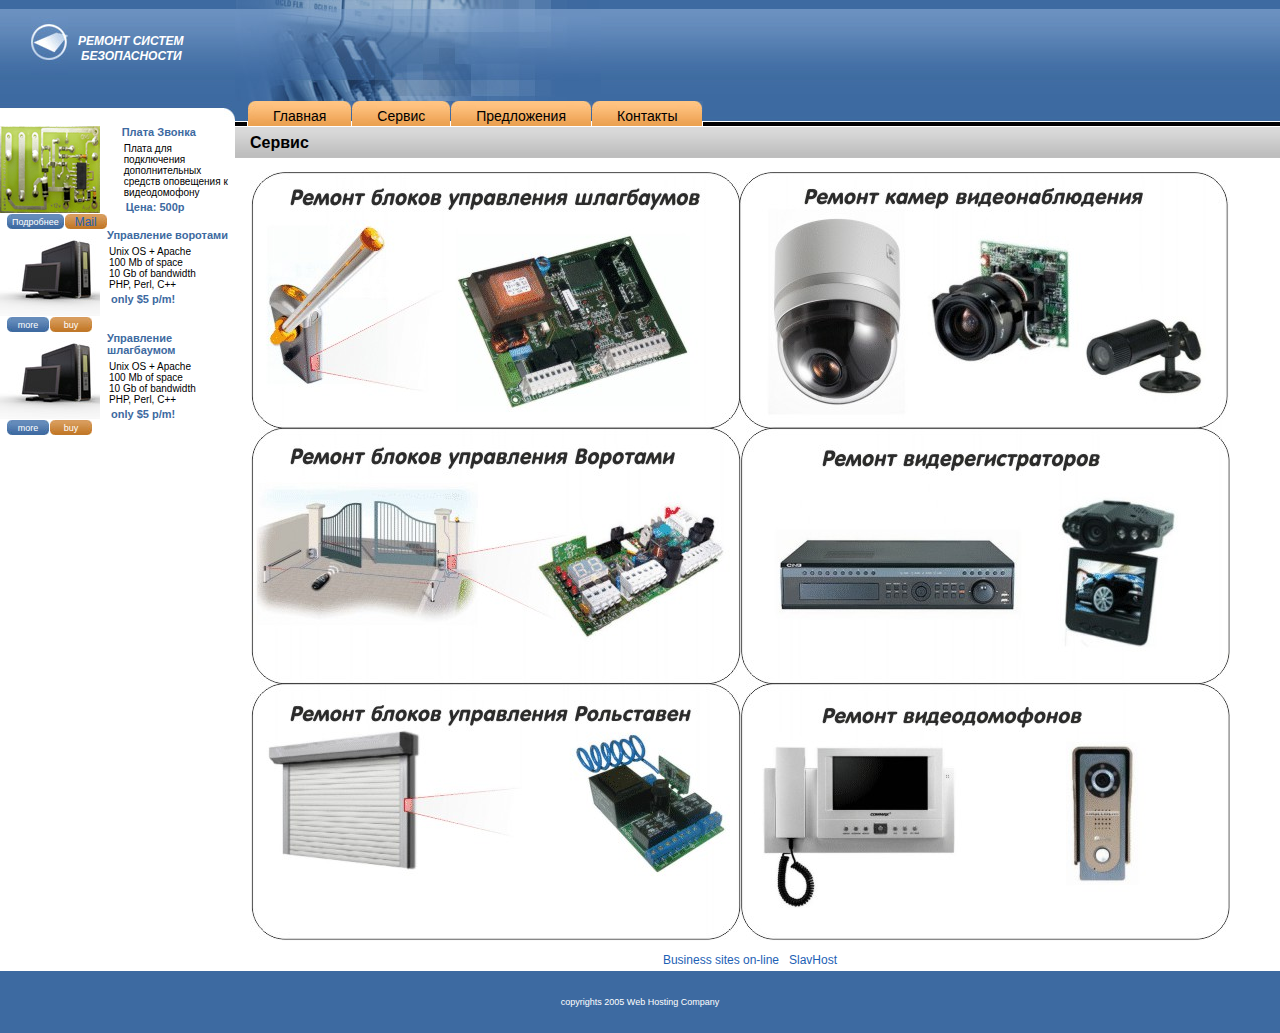
==== index1.html @ 894d265a "Add files via upload" ====
<html>
<head>
<meta http-equiv="Content-Type" content="text/html; charset=windows-1251">
<title>������ ������ ������������</title>
<meta name="description" content="������ ������������������ � �������-��-����. ��������. ���������. ������. �������������� ������.  �����������. ���������.  �����-������. ����������������. �����-�����������. ������������. �����-�������. ���� ����������. ����. ����������. ���������������. �����-����������. ������. �����������. ������. ������������. �����-�������. ���. DECT. ">
<meta name="keywords" content="Came, CAME, came, Nice, NICE, nice, Wil, WIL, wil, SIGNO, signo, Signo, KOCOM, kocom, Kocom, HYUNDAY, �ommax, Commax, commax, Samsung,  ��������. ���������. ������. �������������� ������.  �����������. ���������.  �����-������. ����������������. �����-�����������. ������������. �����-�������. ���� ����������. ����. ����������. ���������������. �����-����������. ������. �����������. ������. ������������. �����-�������. ���. DECT.">
<link href="css/style.css" rel="stylesheet" type="text/css">
<script type="text/javascript">

  var _gaq = _gaq || [];
  _gaq.push(['_setAccount', 'UA-31467743-1']);
  _gaq.push(['_trackPageview']);

  (function() {
    var ga = document.createElement('script'); ga.type = 'text/javascript'; ga.async = true;
    ga.src = ('https:' == document.location.protocol ? 'https://ssl' : 'http://www') + '.google-analytics.com/ga.js';
    var s = document.getElementsByTagName('script')[0]; s.parentNode.insertBefore(ga, s);
  })();

</script>
</head>
<body leftmargin="0" topmargin="0" marginwidth="0" marginheight="0">
<script>
  (function(i,s,o,g,r,a,m){i['GoogleAnalyticsObject']=r;i[r]=i[r]||function(){
  (i[r].q=i[r].q||[]).push(arguments)},i[r].l=1*new Date();a=s.createElement(o),
  m=s.getElementsByTagName(o)[0];a.async=1;a.src=g;m.parentNode.insertBefore(a,m)
  })(window,document,'script','//www.google-analytics.com/analytics.js','ga');

  ga('create', 'UA-47638337-1', 'h16.ru');
  ga('send', 'pageview');

</script>
<table width="100%" height="100%"  border="0" cellpadding="0" cellspacing="0">
<tr>
<td height="1"><table width="100%"  border="0" cellspacing="0" cellpadding="0">
<tr>
<td height="9" background="images/bg_1.jpg"><img src="images/spacer.gif" width="1" height="9"></td>
<td width="366" height="9" background="images/bg_1.jpg"><img src="images/el_2.jpg" width="366" height="9"></td>
<td height="9" background="images/bg_1.jpg"><img src="images/spacer.gif" width="1" height="9"></td>
</tr>
<tr>
<td background="images/bg_2.jpg"><table width="100%" height="92"  border="0" cellpadding="0" cellspacing="0">
<tr>
<td width="31" rowspan="3"><img src="images/spacer.gif" width="31" height="1"></td>
<td width="37" rowspan="3"><img src="images/logo.jpg" width="37" height="66"></td>
<td height="25"><img src="images/spacer.gif" width="10" height="25"></td>
<td width="3"><img src="images/spacer.gif" width="3" height="1"></td>
<td width="154"></td>
</tr>
<tr>
<td width="10" height="10"><img src="images/spacer.gif" width="1" height="10"></td>
<td height="14" colspan="2" class="logo"><em>������ ������</em></td>
</tr>
<tr>
<td height="26"><img src="images/spacer.gif" width="1" height="26"></td>
<td></td>
<td valign="top" class="wtext"><span class="logo"><em>������������</em></span></td>
</tr>
<tr>
<td height="26" colspan="5"><img src="images/spacer.gif" width="1" height="26"></td>
</tr>
</table></td>
<td><img src="images/el_3.jpg" width="366" height="92"></td>
<td width="100%" background="images/bg_2.jpg"></td>
</tr>
<tr>
<td width="235" height="25"><img src="images/el_1.jpg" width="235" height="25">
</td>
<td colspan="2" background="images/bg_3.jpg"><table height="25"  border="0" cellpadding="0" cellspacing="0">
<tr>
<td width="13" rowspan="2"><img src="images/el_4.jpg" width="13" height="25"></td>
<td width="25" height="25" rowspan="2" align="center" valign="middle"><img src="images/btn_l.jpg" width="25" height="25"></td>
<td height="4" align="center" valign="middle" background="images/btn_bg2.jpg"><img src="images/spacer.gif" width="1" height="4"></td>
<td width="25" height="25" rowspan="2" align="center" valign="middle"><img src="images/btn_r.jpg" width="25" height="25"></td>
<td width="1" height="25" rowspan="2"><img src="images/el_5.jpg" width="1" height="25"></td>
<td width="25" height="25" rowspan="2" align="center" valign="middle" background="images/btn_bg2.jpg"><img src="images/btn_l.jpg" width="25" height="25"></td>
<td height="4" align="center" valign="middle" background="images/btn_bg2.jpg"><img src="images/spacer.gif" width="1" height="4"></td>
<td width="25" height="25" rowspan="2" align="center" valign="middle" background="images/btn_bg2.jpg"><img src="images/btn_r.jpg" width="25" height="25"></td>
<td width="1" height="25" rowspan="2"><img src="images/el_5.jpg" width="1" height="25"></td>
<td width="25" height="25" rowspan="2" align="center" valign="middle" background="images/btn_bg2.jpg"><img src="images/btn_l.jpg" width="25" height="25"></td>
<td height="4" align="center" valign="middle" background="images/btn_bg2.jpg"><img src="images/spacer.gif" width="1" height="4"></td>
<td width="25" height="25" rowspan="2" align="center" valign="middle" background="images/btn_bg2.jpg"><img src="images/btn_r.jpg" width="25" height="25"></td>
<td width="1" height="25" rowspan="2"><img src="images/el_5.jpg" width="1" height="25"></td>
<td width="25" height="25" rowspan="2" align="center" valign="middle" background="images/btn_bg2.jpg"><img src="images/btn_l.jpg" width="25" height="25"></td>
<td height="4" align="center" valign="middle" background="images/btn_bg2.jpg"><img src="images/spacer.gif" width="1" height="4"></td>
<td width="25" height="25" rowspan="2" align="center" valign="middle" background="images/btn_bg2.jpg"><img src="images/btn_r.jpg" width="25" height="25"></td>
<td width="1" rowspan="2"><img src="images/el_5.jpg" width="1" height="25"></td>
</tr>
<tr>
<td height="21" align="center" valign="middle" background="images/btn_bg1.jpg"><a href="index.html" class="menu">�������</a></td>
<td height="21" align="center" valign="middle" background="images/btn_bg1.jpg"><a href="index1.html" class="menu">������</a></td>
<td height="21" align="center" valign="middle" background="images/btn_bg1.jpg"><a href="index2.html" class="menu">�����������</a></td>
<td height="21" align="center" valign="middle" background="images/btn_bg1.jpg"><a href="index3.html" class="menu">��������</a></td>
</tr>
</table></td>
</tr>
</table></td>
</tr>
<tr>
<td height="100%" valign="top"><table width="100%" height="100%"  border="0" cellpadding="0" cellspacing="0">
<tr>
<td width="235" valign="top"><table width="100%"  border="0" cellspacing="0" cellpadding="0">
<tr>
<td colspan="5"><a href="index4.html"><img src="images/plata.jpg" alt="" width="100" height="87" border="0" longdesc="images/plata.jpg"></a></td>
<td width="7" rowspan="3" valign="top"><img src="images/spacer.gif" width="7" height="1"></td>
<td rowspan="3" valign="top"><table width="100%"  border="0" cellspacing="0" cellpadding="0">
<tr>
<td colspan="3" class="bltext">����� ������</td>
</tr>
<tr>
<td height="5" colspan="3" class="bltext"><img src="images/spacer.gif" width="1" height="5"></td>
</tr>
<tr>
<td width="2" rowspan="3"><img src="images/spacer.gif" width="2" height="1"></td>
<td colspan="2" class="btext">����� ��� ����������� �������������� ������� ���������� � �������������</td>
</tr>
<tr>
<td height="3" colspan="2" class="btext"><img src="images/spacer.gif" width="1" height="3"></td>
</tr>
<tr>
<td width="2"><img src="images/spacer.gif" width="2" height="1"></td>
<td class="bltext">����: 500�</td>
</tr>
</table></td>
</tr>
<tr>
<td height="1" colspan="5"><img src="images/spacer.gif" width="1" height="1"></td>
</tr>
<tr>
<td width="7"><img src="images/spacer.gif" width="7" height="1"></td>
<td width="42"><table width="100%"  border="0" cellspacing="0" cellpadding="0">
<tr>
<td width="5"><img src="images/bb_l.jpg" width="5" height="15"></td>
<td align="center" background="images/bb_b.jpg"><a href="index4.html" class="wtext">���������</a></td>
<td width="5"><img src="images/bb_r.jpg" width="5" height="15"></td>
</tr>
</table></td>
<td width="1"><img src="images/spacer.gif" width="1" height="1"></td>
<td width="42"><table width="100%"  border="0" cellspacing="0" cellpadding="0">
<tr>
<td width="5"><img src="images/bo_l.jpg" width="5" height="15"></td>
<td align="center" background="images/bo_b.jpg"><a href="mailto:star_sun@mail.ru">Mail</a><a href="#" class="wtext"></a></td>
<td width="5"><img src="images/bo_r.jpg" width="5" height="15"></td>
</tr>
</table></td>
<td width="8"><img src="images/spacer.gif" width="8" height="1"></td>
</tr>
</table>
<table width="100%"  border="0" cellspacing="0" cellpadding="0">
<tr>
<td colspan="5"><img src="images/serv.jpg" width="100" height="87"></td>
<td width="7" rowspan="3" valign="top"><img src="images/spacer.gif" width="7" height="1"></td>
<td rowspan="3" valign="top"><table width="100%"  border="0" cellspacing="0" cellpadding="0">
<tr>
<td colspan="3" class="bltext">���������� ��������</td>
</tr>
<tr>
<td height="5" colspan="3" class="bltext"><img src="images/spacer.gif" width="1" height="5"></td>
</tr>
<tr>
<td width="2" rowspan="3"><img src="images/spacer.gif" width="2" height="1"></td>
<td colspan="2" class="btext">Unix OS + Apache<br>
100 Mb of space<br>
10 Gb of bandwidth<br>
PHP, Perl, C++</td>
</tr>
<tr>
<td height="3" colspan="2" class="btext"><img src="images/spacer.gif" width="1" height="3"></td>
</tr>
<tr>
<td width="2"><img src="images/spacer.gif" width="2" height="1"></td>
<td class="bltext">only $5 p/m!</td>
</tr>
</table></td>
</tr>
<tr>
<td height="1" colspan="5"><img src="images/spacer.gif" width="1" height="1"></td>
</tr>
<tr>
<td width="7"><img src="images/spacer.gif" width="7" height="1"></td>
<td width="42"><table width="100%"  border="0" cellspacing="0" cellpadding="0">
<tr>
<td width="5"><img src="images/bb_l.jpg" width="5" height="15"></td>
<td align="center" background="images/bb_b.jpg"><a href="#" class="wtext">more</a></td>
<td width="5"><img src="images/bb_r.jpg" width="5" height="15"></td>
</tr>
</table></td>
<td width="1"><img src="images/spacer.gif" width="1" height="1"></td>
<td width="42"><table width="100%"  border="0" cellspacing="0" cellpadding="0">
<tr>
<td width="5"><img src="images/bo_l.jpg" width="5" height="15"></td>
<td align="center" background="images/bo_b.jpg"><a href="#" class="wtext">buy</a></td>
<td width="5"><img src="images/bo_r.jpg" width="5" height="15"></td>
</tr>
</table></td>
<td width="8"><img src="images/spacer.gif" width="8" height="1"></td>
</tr>
</table>
<table width="100%"  border="0" cellspacing="0" cellpadding="0">
<tr>
<td colspan="5"><img src="images/serv.jpg" width="100" height="87"></td>
<td width="7" rowspan="3" valign="top"><img src="images/spacer.gif" width="7" height="1"></td>
<td rowspan="3" valign="top"><table width="100%"  border="0" cellspacing="0" cellpadding="0">
<tr>
<td colspan="3" class="bltext">���������� ����������</td>
</tr>
<tr>
<td height="5" colspan="3" class="bltext"><img src="images/spacer.gif" width="1" height="5"></td>
</tr>
<tr>
<td width="2" rowspan="3"><img src="images/spacer.gif" width="2" height="1"></td>
<td colspan="2" class="btext">Unix OS + Apache<br>
100 Mb of space<br>
10 Gb of bandwidth<br>
PHP, Perl, C++</td>
</tr>
<tr>
<td height="3" colspan="2" class="btext"><img src="images/spacer.gif" width="1" height="3"></td>
</tr>
<tr>
<td width="2"><img src="images/spacer.gif" width="2" height="1"></td>
<td class="bltext">only $5 p/m!</td>
</tr>
</table></td>
</tr>
<tr>
<td height="1" colspan="5"><img src="images/spacer.gif" width="1" height="1"></td>
</tr>
<tr>
<td width="7"><img src="images/spacer.gif" width="7" height="1"></td>
<td width="42"><table width="100%"  border="0" cellspacing="0" cellpadding="0">
<tr>
<td width="5"><img src="images/bb_l.jpg" width="5" height="15"></td>
<td align="center" background="images/bb_b.jpg"><a href="#" class="wtext">more</a></td>
<td width="5"><img src="images/bb_r.jpg" width="5" height="15"></td>
</tr>
</table></td>
<td width="1"><img src="images/spacer.gif" width="1" height="1"></td>
<td width="42"><table width="100%"  border="0" cellspacing="0" cellpadding="0">
<tr>
<td width="5"><img src="images/bo_l.jpg" width="5" height="15"></td>
<td align="center" background="images/bo_b.jpg"><a href="#" class="wtext">buy</a></td>
<td width="5"><img src="images/bo_r.jpg" width="5" height="15"></td>
</tr>
</table></td>
<td width="8"><img src="images/spacer.gif" width="8" height="1"></td>
</tr>
</table></td>
<td valign="top"><table width="100%" height="100%"  border="0" cellpadding="0" cellspacing="0">
<tr>
<td height="1" colspan="3"><img src="images/spacer.gif" width="1" height="1"></td>
</tr>
<tr>
<td width="15" height="31" background="images/bg_4.jpg"><img src="images/spacer.gif" width="15" height="31"></td>
<td colspan="2" background="images/bg_4.jpg"><h1>������</h1></td>
</tr>
<tr>
<td height="14"><img src="images/spacer.gif" width="1" height="14"></td>
<td></td>
<td width="30"><img src="images/spacer.gif" width="30" height="1"></td>
</tr>
<tr>
<td></td>
<td valign="top">
<p><img src="images/Remont.jpg" width="980" height="769"></p>
<center>
  <a href="http://www.bs-ol.ru" target="_blank">Business sites on-line</a>&nbsp;&nbsp;&nbsp;<a href="https://modernbill.slavhost.ru/order/orderwiz.php?v=1&aid=dsd5dsd6sd" target="_blank">SlavHost</a>
</center>
<td>&nbsp;</td>
</tr>
<tr>
<td height="4" colspan="3"><img src="images/spacer.gif" width="1" height="4"></td>
</tr>
</table></td>
</tr>
</table></td>
</tr>
<tr>
<td height="1"><table width="100%" height="62"  border="0" cellpadding="0" cellspacing="0">
<tr>
<td align="center" valign="middle" background="images/bg_1.jpg" class="wtext">copyrights 2005 Web Hosting Company</td>
</tr>
</table></td>
</tr>
</table>
</body>
</html>
---- css/style.css ----
body {
	margin-left: 0px;
	margin-top: 0px;
	margin-right: 0px;
	margin-bottom: 0px;
}
body,a,div,td{
	font-family: Arial, Helvetica, sans-serif;
	font-size: 12px;
}
a {
	text-decoration: none;
	color: #1C61B5;
}
a:link {
	text-decoration: none;
}
a:hover {
	text-decoration: underline;
}
a:active {
	color: #000000;
	text-decoration: underline;
}
.logo {
	font-family: Arial, Helvetica, sans-serif;
	font-size: 12px;
	font-weight: bold;
	color: #FFFFFF;
}
.wtext {
	font-family: Arial, Helvetica, sans-serif;
	font-size: 9px;
	color: #FFFFFF;
	text-decoration: none;
}
.menu {
	font-family: Arial, Helvetica, sans-serif;
	font-size: 14px;
	color: #000000;
	text-decoration: none;
}
.menu:link {
	color: #000000;
	text-decoration: none;
}
.menu:hover {
	text-decoration: underline;
}
.menu:active {
	color: #FFFFFF;
	text-decoration: underline;
}
h1 {
	font-family: Arial, Helvetica, sans-serif;
	font-size: 16px;
	margin: 0px;
}
li {
	font-family: Arial, Helvetica, sans-serif;
	font-size: 11px;
}
p {
	font-family: Arial, Helvetica, sans-serif;
	font-size: 14px;
	padding-bottom: 12px;
	margin: 0px;
}
.bltext {
	font-family: Arial, Helvetica, sans-serif;
	font-size: 11px;
	color: #3D6AA1;
	font-weight: bold;
}
.btext {
	font-family: Arial, Helvetica, sans-serif;
	font-size: 10px;
	color: #000000;
}
body p {
	font-weight: bold;
}
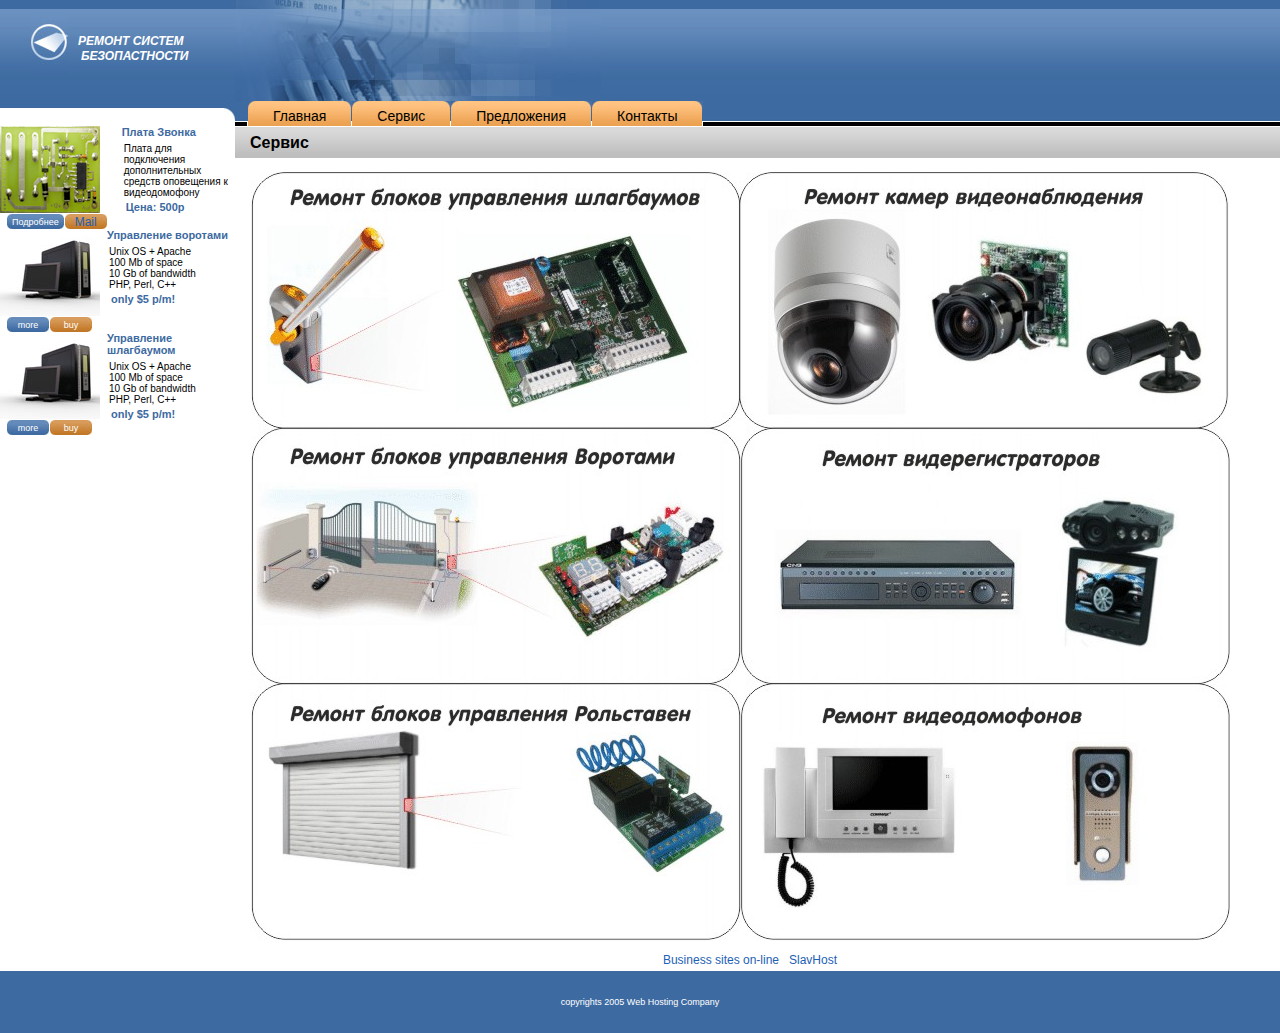
==== commit 2445dfc6: "Add files via upload" ====
--- a/index1.html
+++ b/index1.html
@@ -1,9 +1,9 @@
 <html>
 <head>
-<meta http-equiv="Content-Type" content="text/html; charset=windows-1251">
-<title>������ ������ ������������</title>
-<meta name="description" content="������ ������������������ � �������-��-����. ��������. ���������. ������. �������������� ������.  �����������. ���������.  �����-������. ����������������. �����-�����������. ������������. �����-�������. ���� ����������. ����. ����������. ���������������. �����-����������. ������. �����������. ������. ������������. �����-�������. ���. DECT. ">
-<meta name="keywords" content="Came, CAME, came, Nice, NICE, nice, Wil, WIL, wil, SIGNO, signo, Signo, KOCOM, kocom, Kocom, HYUNDAY, �ommax, Commax, commax, Samsung,  ��������. ���������. ������. �������������� ������.  �����������. ���������.  �����-������. ����������������. �����-�����������. ������������. �����-�������. ���� ����������. ����. ����������. ���������������. �����-����������. ������. �����������. ������. ������������. �����-�������. ���. DECT.">
+<meta http-equiv="Content-Type" content="text/html; charset=utf-8">
+<title>Ремонт систем безопасности</title>
+<meta name="description" content="Ремонт видеорегистраторов в Ростове-на-Дону. Шлагбаум. Шлагбаумы. Ворота. Автоматические ворота.  Видеокамера. Купольная.  Видео-камера. Видеорегистратор. Видео-регистратор. Видеодомофон. Видео-домофон. Блок управления. Блок. Управления. Видеонаблюдения. Видео-наблюдения. Ремонт. Диагностика. Ростов. Радиотелефон. Радио-телефон. АОН. DECT. ">
+<meta name="keywords" content="Came, CAME, came, Nice, NICE, nice, Wil, WIL, wil, SIGNO, signo, Signo, KOCOM, kocom, Kocom, HYUNDAY, Сommax, Commax, commax, Samsung,  Шлагбаум. Шлагбаумы. Ворота. Автоматические ворота.  Видеокамера. Купольная.  Видео-камера. Видеорегистратор. Видео-регистратор. Видеодомофон. Видео-домофон. Блок управления. Блок. Управления. Видеонаблюдения. Видео-наблюдения. Ремонт. Диагностика. Ростов. Радиотелефон. Радио-телефон. АОН. DECT.">
 <link href="css/style.css" rel="stylesheet" type="text/css">
 <script type="text/javascript">
 
@@ -49,12 +49,12 @@
 </tr>
 <tr>
 <td width="10" height="10"><img src="images/spacer.gif" width="1" height="10"></td>
-<td height="14" colspan="2" class="logo"><em>������ ������</em></td>
+<td height="14" colspan="2" class="logo"><em>РЕМОНТ СИСТЕМ</em></td>
 </tr>
 <tr>
 <td height="26"><img src="images/spacer.gif" width="1" height="26"></td>
 <td></td>
-<td valign="top" class="wtext"><span class="logo"><em>������������</em></span></td>
+<td valign="top" class="wtext"><span class="logo"><em>БЕЗОПАСТНОСТИ</em></span></td>
 </tr>
 <tr>
 <td height="26" colspan="5"><img src="images/spacer.gif" width="1" height="26"></td>
@@ -87,10 +87,10 @@
 <td width="1" rowspan="2"><img src="images/el_5.jpg" width="1" height="25"></td>
 </tr>
 <tr>
-<td height="21" align="center" valign="middle" background="images/btn_bg1.jpg"><a href="index.html" class="menu">�������</a></td>
-<td height="21" align="center" valign="middle" background="images/btn_bg1.jpg"><a href="index1.html" class="menu">������</a></td>
-<td height="21" align="center" valign="middle" background="images/btn_bg1.jpg"><a href="index2.html" class="menu">�����������</a></td>
-<td height="21" align="center" valign="middle" background="images/btn_bg1.jpg"><a href="index3.html" class="menu">��������</a></td>
+<td height="21" align="center" valign="middle" background="images/btn_bg1.jpg"><a href="index.html" class="menu">Главная</a></td>
+<td height="21" align="center" valign="middle" background="images/btn_bg1.jpg"><a href="index1.html" class="menu">Сервис</a></td>
+<td height="21" align="center" valign="middle" background="images/btn_bg1.jpg"><a href="index2.html" class="menu">Предложения</a></td>
+<td height="21" align="center" valign="middle" background="images/btn_bg1.jpg"><a href="index3.html" class="menu">Контакты</a></td>
 </tr>
 </table></td>
 </tr>
@@ -105,21 +105,21 @@
 <td width="7" rowspan="3" valign="top"><img src="images/spacer.gif" width="7" height="1"></td>
 <td rowspan="3" valign="top"><table width="100%"  border="0" cellspacing="0" cellpadding="0">
 <tr>
-<td colspan="3" class="bltext">����� ������</td>
+<td colspan="3" class="bltext">Плата Звонка</td>
 </tr>
 <tr>
 <td height="5" colspan="3" class="bltext"><img src="images/spacer.gif" width="1" height="5"></td>
 </tr>
 <tr>
 <td width="2" rowspan="3"><img src="images/spacer.gif" width="2" height="1"></td>
-<td colspan="2" class="btext">����� ��� ����������� �������������� ������� ���������� � �������������</td>
+<td colspan="2" class="btext">Плата для подключения дополнительных средств оповещения к видеодомофону</td>
 </tr>
 <tr>
 <td height="3" colspan="2" class="btext"><img src="images/spacer.gif" width="1" height="3"></td>
 </tr>
 <tr>
 <td width="2"><img src="images/spacer.gif" width="2" height="1"></td>
-<td class="bltext">����: 500�</td>
+<td class="bltext">Цена: 500р</td>
 </tr>
 </table></td>
 </tr>
@@ -131,7 +131,7 @@
 <td width="42"><table width="100%"  border="0" cellspacing="0" cellpadding="0">
 <tr>
 <td width="5"><img src="images/bb_l.jpg" width="5" height="15"></td>
-<td align="center" background="images/bb_b.jpg"><a href="index4.html" class="wtext">���������</a></td>
+<td align="center" background="images/bb_b.jpg"><a href="index4.html" class="wtext">Подробнее</a></td>
 <td width="5"><img src="images/bb_r.jpg" width="5" height="15"></td>
 </tr>
 </table></td>
@@ -152,7 +152,7 @@
 <td width="7" rowspan="3" valign="top"><img src="images/spacer.gif" width="7" height="1"></td>
 <td rowspan="3" valign="top"><table width="100%"  border="0" cellspacing="0" cellpadding="0">
 <tr>
-<td colspan="3" class="bltext">���������� ��������</td>
+<td colspan="3" class="bltext">Управление воротами</td>
 </tr>
 <tr>
 <td height="5" colspan="3" class="bltext"><img src="images/spacer.gif" width="1" height="5"></td>
@@ -202,7 +202,7 @@
 <td width="7" rowspan="3" valign="top"><img src="images/spacer.gif" width="7" height="1"></td>
 <td rowspan="3" valign="top"><table width="100%"  border="0" cellspacing="0" cellpadding="0">
 <tr>
-<td colspan="3" class="bltext">���������� ����������</td>
+<td colspan="3" class="bltext">Управление шлагбаумом</td>
 </tr>
 <tr>
 <td height="5" colspan="3" class="bltext"><img src="images/spacer.gif" width="1" height="5"></td>
@@ -252,7 +252,7 @@
 </tr>
 <tr>
 <td width="15" height="31" background="images/bg_4.jpg"><img src="images/spacer.gif" width="15" height="31"></td>
-<td colspan="2" background="images/bg_4.jpg"><h1>������</h1></td>
+<td colspan="2" background="images/bg_4.jpg"><h1>Сервис</h1></td>
 </tr>
 <tr>
 <td height="14"><img src="images/spacer.gif" width="1" height="14"></td>
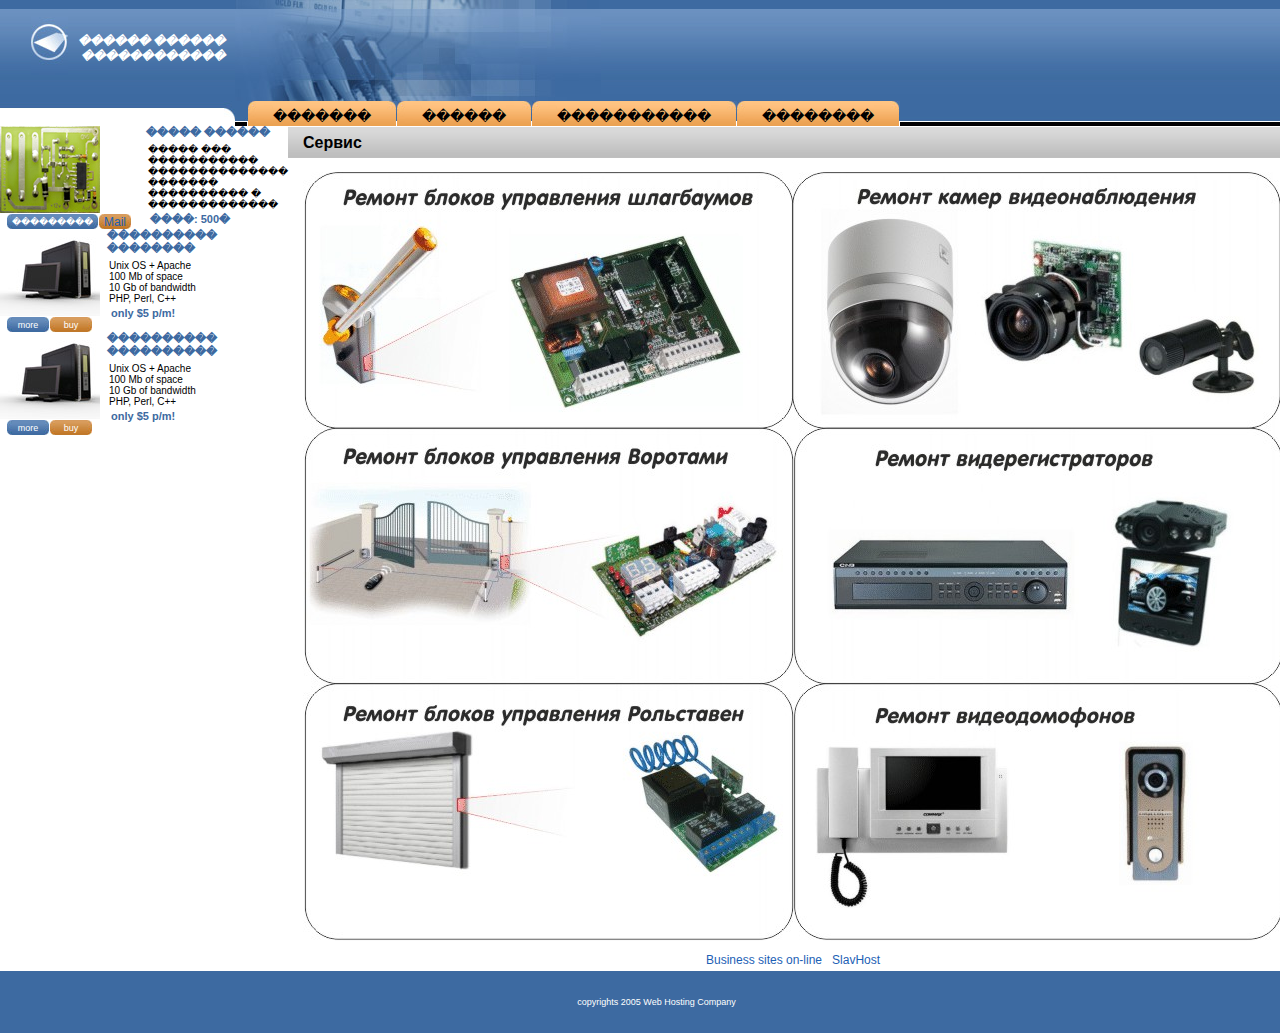
==== commit 8edfa645: "Add files via upload" ====
--- a/index1.html
+++ b/index1.html
@@ -1,9 +1,9 @@
 <html>
 <head>
 <meta http-equiv="Content-Type" content="text/html; charset=utf-8">
-<title>Ремонт систем безопасности</title>
-<meta name="description" content="Ремонт видеорегистраторов в Ростове-на-Дону. Шлагбаум. Шлагбаумы. Ворота. Автоматические ворота.  Видеокамера. Купольная.  Видео-камера. Видеорегистратор. Видео-регистратор. Видеодомофон. Видео-домофон. Блок управления. Блок. Управления. Видеонаблюдения. Видео-наблюдения. Ремонт. Диагностика. Ростов. Радиотелефон. Радио-телефон. АОН. DECT. ">
-<meta name="keywords" content="Came, CAME, came, Nice, NICE, nice, Wil, WIL, wil, SIGNO, signo, Signo, KOCOM, kocom, Kocom, HYUNDAY, Сommax, Commax, commax, Samsung,  Шлагбаум. Шлагбаумы. Ворота. Автоматические ворота.  Видеокамера. Купольная.  Видео-камера. Видеорегистратор. Видео-регистратор. Видеодомофон. Видео-домофон. Блок управления. Блок. Управления. Видеонаблюдения. Видео-наблюдения. Ремонт. Диагностика. Ростов. Радиотелефон. Радио-телефон. АОН. DECT.">
+<title>������ ������ ������������</title>
+<meta name="description" content="������ ������������������ � �������-��-����. ��������. ���������. ������. �������������� ������.  �����������. ���������.  �����-������. ����������������. �����-�����������. ������������. �����-�������. ���� ����������. ����. ����������. ���������������. �����-����������. ������. �����������. ������. ������������. �����-�������. ���. DECT. ">
+<meta name="keywords" content="Came, CAME, came, Nice, NICE, nice, Wil, WIL, wil, SIGNO, signo, Signo, KOCOM, kocom, Kocom, HYUNDAY, �ommax, Commax, commax, Samsung,  ��������. ���������. ������. �������������� ������.  �����������. ���������.  �����-������. ����������������. �����-�����������. ������������. �����-�������. ���� ����������. ����. ����������. ���������������. �����-����������. ������. �����������. ������. ������������. �����-�������. ���. DECT.">
 <link href="css/style.css" rel="stylesheet" type="text/css">
 <script type="text/javascript">
 
@@ -49,12 +49,12 @@
 </tr>
 <tr>
 <td width="10" height="10"><img src="images/spacer.gif" width="1" height="10"></td>
-<td height="14" colspan="2" class="logo"><em>РЕМОНТ СИСТЕМ</em></td>
+<td height="14" colspan="2" class="logo"><em>������ ������</em></td>
 </tr>
 <tr>
 <td height="26"><img src="images/spacer.gif" width="1" height="26"></td>
 <td></td>
-<td valign="top" class="wtext"><span class="logo"><em>БЕЗОПАСТНОСТИ</em></span></td>
+<td valign="top" class="wtext"><span class="logo"><em>������������</em></span></td>
 </tr>
 <tr>
 <td height="26" colspan="5"><img src="images/spacer.gif" width="1" height="26"></td>
@@ -87,10 +87,10 @@
 <td width="1" rowspan="2"><img src="images/el_5.jpg" width="1" height="25"></td>
 </tr>
 <tr>
-<td height="21" align="center" valign="middle" background="images/btn_bg1.jpg"><a href="index.html" class="menu">Главная</a></td>
-<td height="21" align="center" valign="middle" background="images/btn_bg1.jpg"><a href="index1.html" class="menu">Сервис</a></td>
-<td height="21" align="center" valign="middle" background="images/btn_bg1.jpg"><a href="index2.html" class="menu">Предложения</a></td>
-<td height="21" align="center" valign="middle" background="images/btn_bg1.jpg"><a href="index3.html" class="menu">Контакты</a></td>
+<td height="21" align="center" valign="middle" background="images/btn_bg1.jpg"><a href="index.html" class="menu">�������</a></td>
+<td height="21" align="center" valign="middle" background="images/btn_bg1.jpg"><a href="index1.html" class="menu">������</a></td>
+<td height="21" align="center" valign="middle" background="images/btn_bg1.jpg"><a href="index2.html" class="menu">�����������</a></td>
+<td height="21" align="center" valign="middle" background="images/btn_bg1.jpg"><a href="index3.html" class="menu">��������</a></td>
 </tr>
 </table></td>
 </tr>
@@ -105,21 +105,21 @@
 <td width="7" rowspan="3" valign="top"><img src="images/spacer.gif" width="7" height="1"></td>
 <td rowspan="3" valign="top"><table width="100%"  border="0" cellspacing="0" cellpadding="0">
 <tr>
-<td colspan="3" class="bltext">Плата Звонка</td>
+<td colspan="3" class="bltext">����� ������</td>
 </tr>
 <tr>
 <td height="5" colspan="3" class="bltext"><img src="images/spacer.gif" width="1" height="5"></td>
 </tr>
 <tr>
 <td width="2" rowspan="3"><img src="images/spacer.gif" width="2" height="1"></td>
-<td colspan="2" class="btext">Плата для подключения дополнительных средств оповещения к видеодомофону</td>
+<td colspan="2" class="btext">����� ��� ����������� �������������� ������� ���������� � �������������</td>
 </tr>
 <tr>
 <td height="3" colspan="2" class="btext"><img src="images/spacer.gif" width="1" height="3"></td>
 </tr>
 <tr>
 <td width="2"><img src="images/spacer.gif" width="2" height="1"></td>
-<td class="bltext">Цена: 500р</td>
+<td class="bltext">����: 500�</td>
 </tr>
 </table></td>
 </tr>
@@ -131,7 +131,7 @@
 <td width="42"><table width="100%"  border="0" cellspacing="0" cellpadding="0">
 <tr>
 <td width="5"><img src="images/bb_l.jpg" width="5" height="15"></td>
-<td align="center" background="images/bb_b.jpg"><a href="index4.html" class="wtext">Подробнее</a></td>
+<td align="center" background="images/bb_b.jpg"><a href="index4.html" class="wtext">���������</a></td>
 <td width="5"><img src="images/bb_r.jpg" width="5" height="15"></td>
 </tr>
 </table></td>
@@ -152,7 +152,7 @@
 <td width="7" rowspan="3" valign="top"><img src="images/spacer.gif" width="7" height="1"></td>
 <td rowspan="3" valign="top"><table width="100%"  border="0" cellspacing="0" cellpadding="0">
 <tr>
-<td colspan="3" class="bltext">Управление воротами</td>
+<td colspan="3" class="bltext">���������� ��������</td>
 </tr>
 <tr>
 <td height="5" colspan="3" class="bltext"><img src="images/spacer.gif" width="1" height="5"></td>
@@ -202,7 +202,7 @@
 <td width="7" rowspan="3" valign="top"><img src="images/spacer.gif" width="7" height="1"></td>
 <td rowspan="3" valign="top"><table width="100%"  border="0" cellspacing="0" cellpadding="0">
 <tr>
-<td colspan="3" class="bltext">Управление шлагбаумом</td>
+<td colspan="3" class="bltext">���������� ����������</td>
 </tr>
 <tr>
 <td height="5" colspan="3" class="bltext"><img src="images/spacer.gif" width="1" height="5"></td>
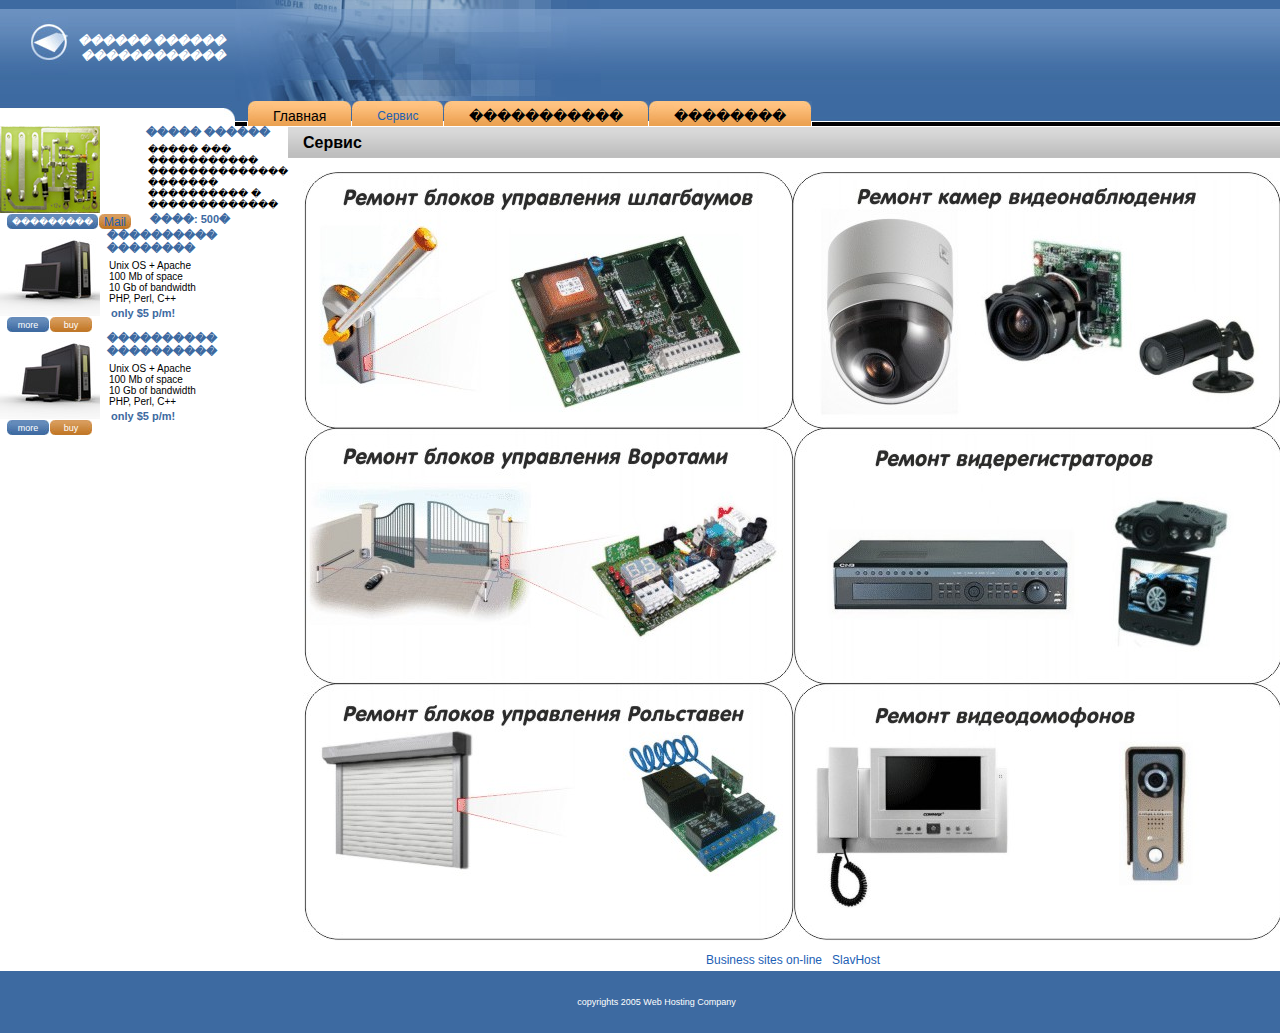
==== commit e8876209: "Add files via upload" ====
--- a/index1.html
+++ b/index1.html
@@ -74,8 +74,8 @@
 <td width="25" height="25" rowspan="2" align="center" valign="middle"><img src="images/btn_r.jpg" width="25" height="25"></td>
 <td width="1" height="25" rowspan="2"><img src="images/el_5.jpg" width="1" height="25"></td>
 <td width="25" height="25" rowspan="2" align="center" valign="middle" background="images/btn_bg2.jpg"><img src="images/btn_l.jpg" width="25" height="25"></td>
-<td height="4" align="center" valign="middle" background="images/btn_bg2.jpg"><img src="images/spacer.gif" width="1" height="4"></td>
-<td width="25" height="25" rowspan="2" align="center" valign="middle" background="images/btn_bg2.jpg"><img src="images/btn_r.jpg" width="25" height="25"></td>
+<td height="4" align="center" valign="middle" background="images/btn_bg2.jpg" class="menu"><img src="images/spacer.gif" width="1" height="4"></td>
+<td width="25" height="25" rowspan="2" align="center" valign="middle" background="images/btn_bg2.jpg" class="menu"><img src="images/btn_r.jpg" width="25" height="25"></td>
 <td width="1" height="25" rowspan="2"><img src="images/el_5.jpg" width="1" height="25"></td>
 <td width="25" height="25" rowspan="2" align="center" valign="middle" background="images/btn_bg2.jpg"><img src="images/btn_l.jpg" width="25" height="25"></td>
 <td height="4" align="center" valign="middle" background="images/btn_bg2.jpg"><img src="images/spacer.gif" width="1" height="4"></td>
@@ -87,8 +87,8 @@
 <td width="1" rowspan="2"><img src="images/el_5.jpg" width="1" height="25"></td>
 </tr>
 <tr>
-<td height="21" align="center" valign="middle" background="images/btn_bg1.jpg"><a href="index.html" class="menu">�������</a></td>
-<td height="21" align="center" valign="middle" background="images/btn_bg1.jpg"><a href="index1.html" class="menu">������</a></td>
+<td height="21" align="center" valign="middle" background="images/btn_bg1.jpg"><a href="index.html" class="menu">Главная</a></td>
+<td height="21" align="center" valign="middle" background="images/btn_bg1.jpg" class="menu"><a href="index1.html">Сервис</a></td>
 <td height="21" align="center" valign="middle" background="images/btn_bg1.jpg"><a href="index2.html" class="menu">�����������</a></td>
 <td height="21" align="center" valign="middle" background="images/btn_bg1.jpg"><a href="index3.html" class="menu">��������</a></td>
 </tr>
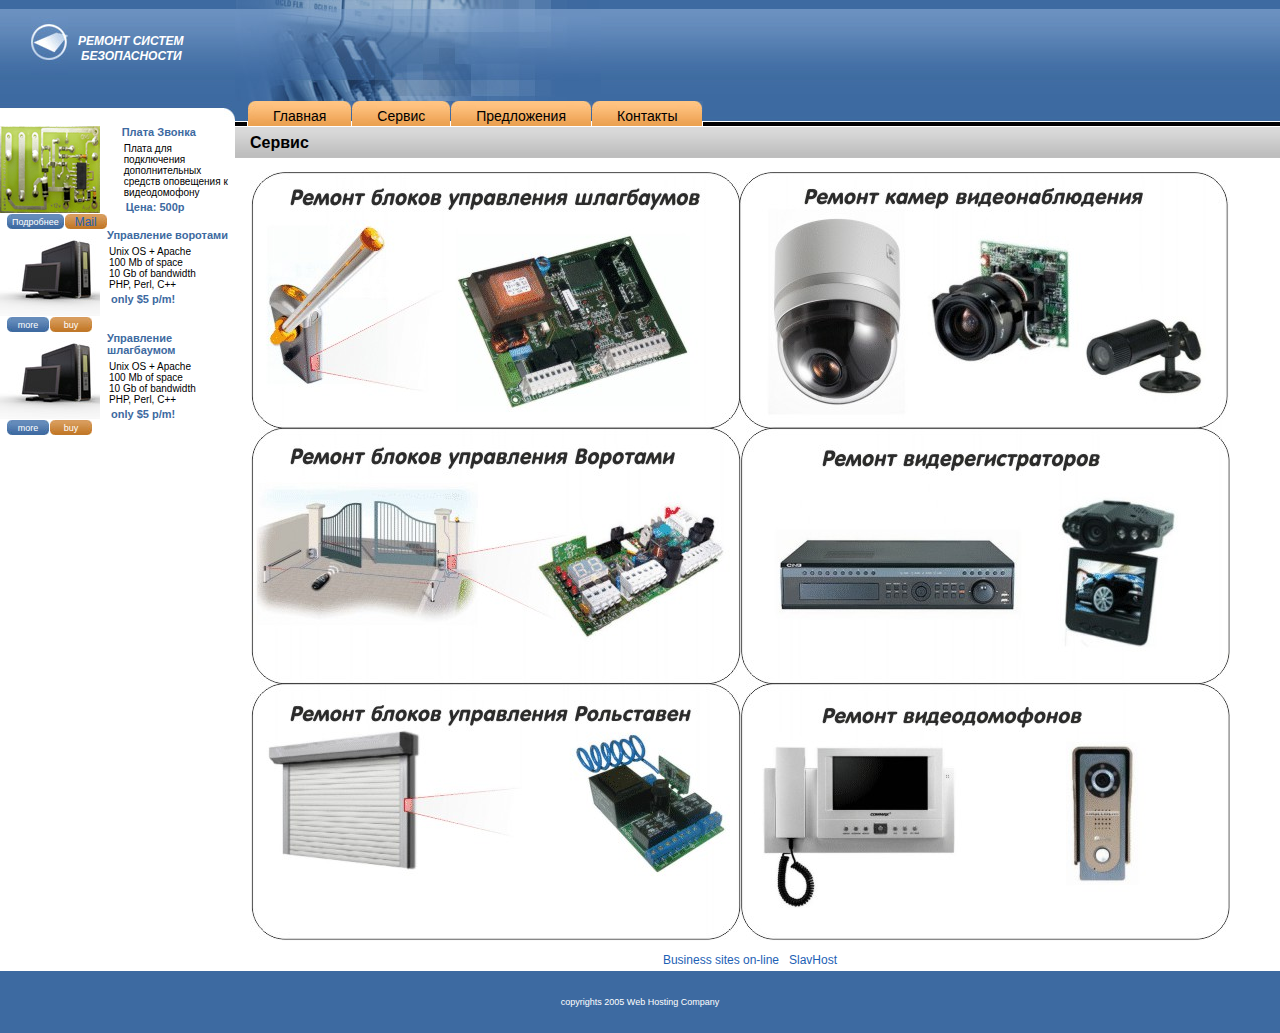
==== commit 9d1fa699: "Add files via upload" ====
--- a/index1.html
+++ b/index1.html
@@ -1,6 +1,6 @@
 <html>
 <head>
-<meta http-equiv="Content-Type" content="text/html; charset=utf-8">
+<meta http-equiv="Content-Type" content="text/html; charset=windows-1251">
 <title>������ ������ ������������</title>
 <meta name="description" content="������ ������������������ � �������-��-����. ��������. ���������. ������. �������������� ������.  �����������. ���������.  �����-������. ����������������. �����-�����������. ������������. �����-�������. ���� ����������. ����. ����������. ���������������. �����-����������. ������. �����������. ������. ������������. �����-�������. ���. DECT. ">
 <meta name="keywords" content="Came, CAME, came, Nice, NICE, nice, Wil, WIL, wil, SIGNO, signo, Signo, KOCOM, kocom, Kocom, HYUNDAY, �ommax, Commax, commax, Samsung,  ��������. ���������. ������. �������������� ������.  �����������. ���������.  �����-������. ����������������. �����-�����������. ������������. �����-�������. ���� ����������. ����. ����������. ���������������. �����-����������. ������. �����������. ������. ������������. �����-�������. ���. DECT.">
@@ -74,21 +74,21 @@
 <td width="25" height="25" rowspan="2" align="center" valign="middle"><img src="images/btn_r.jpg" width="25" height="25"></td>
 <td width="1" height="25" rowspan="2"><img src="images/el_5.jpg" width="1" height="25"></td>
 <td width="25" height="25" rowspan="2" align="center" valign="middle" background="images/btn_bg2.jpg"><img src="images/btn_l.jpg" width="25" height="25"></td>
-<td height="4" align="center" valign="middle" background="images/btn_bg2.jpg" class="menu"><img src="images/spacer.gif" width="1" height="4"></td>
-<td width="25" height="25" rowspan="2" align="center" valign="middle" background="images/btn_bg2.jpg" class="menu"><img src="images/btn_r.jpg" width="25" height="25"></td>
-<td width="1" height="25" rowspan="2"><img src="images/el_5.jpg" width="1" height="25"></td>
-<td width="25" height="25" rowspan="2" align="center" valign="middle" background="images/btn_bg2.jpg"><img src="images/btn_l.jpg" width="25" height="25"></td>
 <td height="4" align="center" valign="middle" background="images/btn_bg2.jpg"><img src="images/spacer.gif" width="1" height="4"></td>
 <td width="25" height="25" rowspan="2" align="center" valign="middle" background="images/btn_bg2.jpg"><img src="images/btn_r.jpg" width="25" height="25"></td>
 <td width="1" height="25" rowspan="2"><img src="images/el_5.jpg" width="1" height="25"></td>
 <td width="25" height="25" rowspan="2" align="center" valign="middle" background="images/btn_bg2.jpg"><img src="images/btn_l.jpg" width="25" height="25"></td>
 <td height="4" align="center" valign="middle" background="images/btn_bg2.jpg"><img src="images/spacer.gif" width="1" height="4"></td>
 <td width="25" height="25" rowspan="2" align="center" valign="middle" background="images/btn_bg2.jpg"><img src="images/btn_r.jpg" width="25" height="25"></td>
+<td width="1" height="25" rowspan="2"><img src="images/el_5.jpg" width="1" height="25"></td>
+<td width="25" height="25" rowspan="2" align="center" valign="middle" background="images/btn_bg2.jpg"><img src="images/btn_l.jpg" width="25" height="25"></td>
+<td height="4" align="center" valign="middle" background="images/btn_bg2.jpg"><img src="images/spacer.gif" width="1" height="4"></td>
+<td width="25" height="25" rowspan="2" align="center" valign="middle" background="images/btn_bg2.jpg"><img src="images/btn_r.jpg" width="25" height="25"></td>
 <td width="1" rowspan="2"><img src="images/el_5.jpg" width="1" height="25"></td>
 </tr>
 <tr>
-<td height="21" align="center" valign="middle" background="images/btn_bg1.jpg"><a href="index.html" class="menu">Главная</a></td>
-<td height="21" align="center" valign="middle" background="images/btn_bg1.jpg" class="menu"><a href="index1.html">Сервис</a></td>
+<td height="21" align="center" valign="middle" background="images/btn_bg1.jpg"><a href="index.html" class="menu">�������</a></td>
+<td height="21" align="center" valign="middle" background="images/btn_bg1.jpg"><a href="index1.html" class="menu">������</a></td>
 <td height="21" align="center" valign="middle" background="images/btn_bg1.jpg"><a href="index2.html" class="menu">�����������</a></td>
 <td height="21" align="center" valign="middle" background="images/btn_bg1.jpg"><a href="index3.html" class="menu">��������</a></td>
 </tr>
@@ -252,7 +252,7 @@
 </tr>
 <tr>
 <td width="15" height="31" background="images/bg_4.jpg"><img src="images/spacer.gif" width="15" height="31"></td>
-<td colspan="2" background="images/bg_4.jpg"><h1>Сервис</h1></td>
+<td colspan="2" background="images/bg_4.jpg"><h1>������</h1></td>
 </tr>
 <tr>
 <td height="14"><img src="images/spacer.gif" width="1" height="14"></td>
